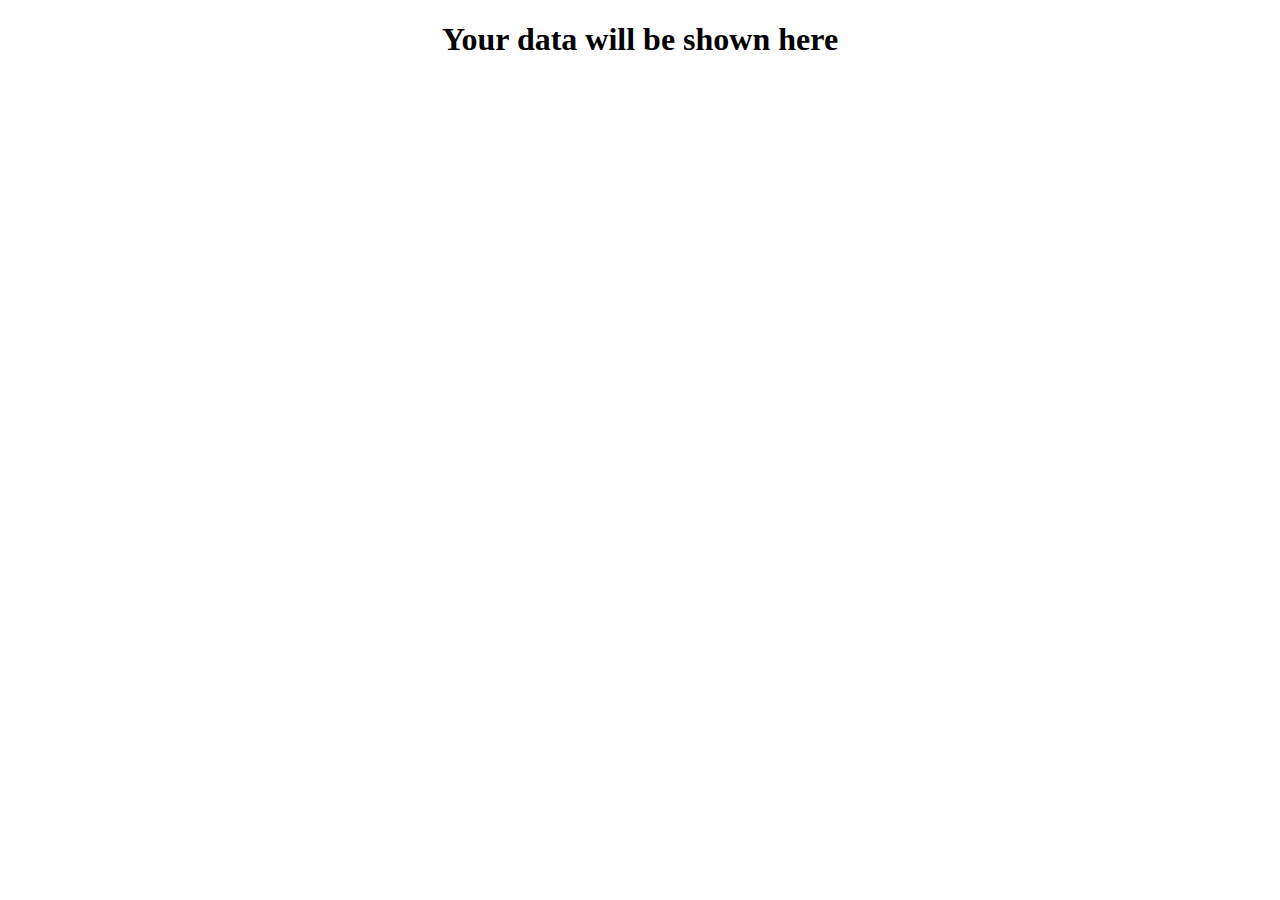
==== index.html @ 6d581435 "learning continues" ====
<!DOCTYPE html>
<html lang="en">
  <head>
    <meta charset="UTF-8" />
    <meta name="viewport" content="width=device-width, initial-scale=1.0" />
    <title>Document</title>
  </head>
  <body>
    <h1 align="center" id="data">Your data will be shown here</h1>
  </body>
  <script src="index4.js" defer></script>
</html>
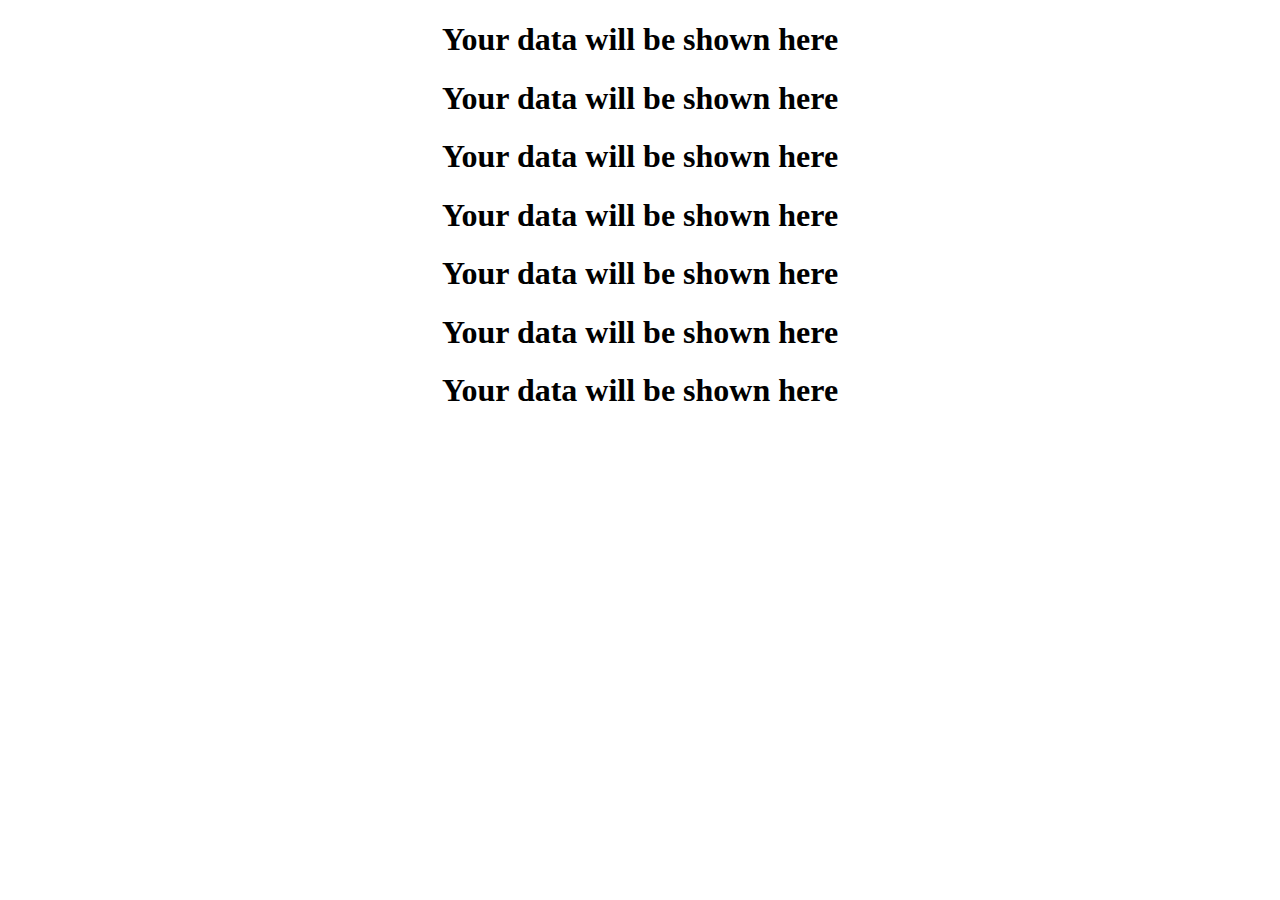
==== commit 8b930f41: "simon says" ====
--- a/index.html
+++ b/index.html
@@ -7,6 +7,12 @@
   </head>
   <body>
     <h1 align="center" id="data">Your data will be shown here</h1>
+    <h1 align="center" id="data1">Your data will be shown here</h1>
+    <h1 align="center" id="data2">Your data will be shown here</h1>
+    <h1 align="center" id="data3">Your data will be shown here</h1>
+    <h1 align="center" id="data4">Your data will be shown here</h1>
+    <h1 align="center" id="data5">Your data will be shown here</h1>
+    <h1 align="center" id="data6">Your data will be shown here</h1>
   </body>
-  <script src="index4.js" defer></script>
+  <script src="app.js" defer></script>
 </html>
